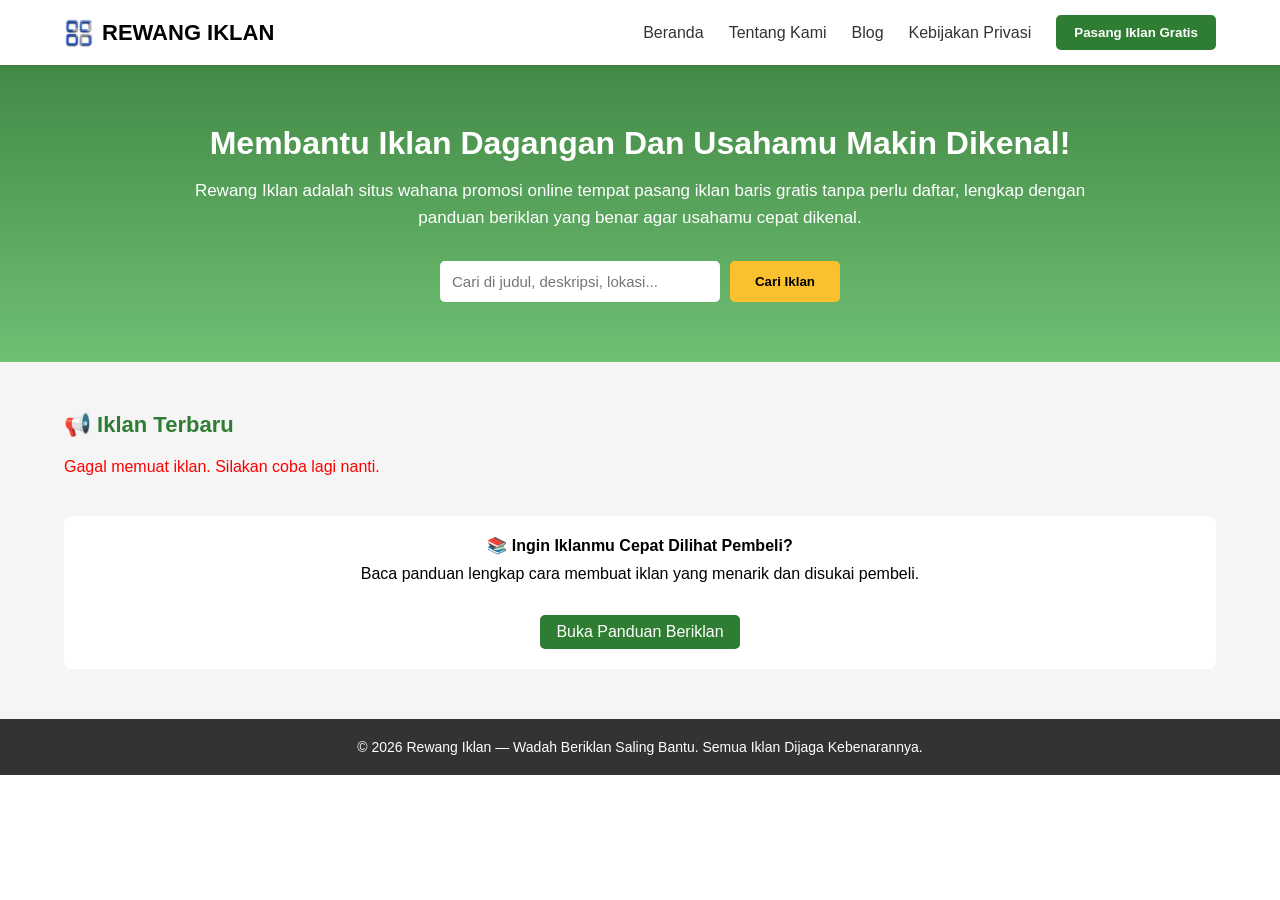
==== index.html @ db60f1a8 "Update index.html" ====
<!DOCTYPE html>
<html lang="id">
  <head>
    <meta charset="UTF-8">
    <meta name="viewport" content="width=device-width,initial-scale=1">
    <title>Pasang Iklan Baris Gratis Indonesia | Rewang Iklan</title>
    <meta name="description" content="Pasang iklan baris gratis di Rewang Iklan. Jual beli properti, kendaraan, elektronik, lowongan kerja, jasa, hewan peliharaan, dan berbagai kebutuhan lainnya di seluruh Indonesia.">
    <meta name="robots" content="index,follow,max-image-preview:large,max-snippet:-1,max-video-preview:-1">
    <meta name="author" content="Rewang Iklan">
    <meta name="theme-color" content="#000000">
    <link rel="canonical" href="https://rewangiklan.my.id/">
    <meta name="google-site-verification" content="tw4lMqeQpPnFaLgzP9kkFU64PxgiGxePrDuMbpWDaio">
    <meta name="google-adsense-account" content="ca-pub-6458870303612779">

<!-- Open Graph -->

    <meta property="og:type" content="website">
    <meta property="og:site_name" content="Rewang Iklan">
    <meta property="og:locale" content="id_ID">
    <meta property="og:title" content="Pasang Iklan Baris Gratis Indonesia | Rewang Iklan">
    <meta property="og:description" content="Pasang iklan gratis dan temukan properti, kendaraan, elektronik, lowongan kerja, jasa, dan berbagai kebutuhan lainnya di seluruh Indonesia.">
    <meta property="og:url" content="https://rewangiklan.my.id/">
    <meta property="og:image" content="/image/template-iklan-dual-view.webp">
    <meta property="og:image:secure_url" content="/image/template-iklan-dual-view.webp">
    <meta property="og:image:type" content="image/png">
    <meta property="og:image:width" content="1200">
    <meta property="og:image:height" content="630">
    <meta property="og:image:alt" content="Rewang Iklan">

<!-- Twitter -->

    <meta name="twitter:card" content="summary_large_image">
    <meta name="twitter:title" content="Pasang Iklan Baris Gratis Indonesia | Rewang Iklan">
    <meta name="twitter:description" content="Pasang iklan gratis dan temukan berbagai produk serta jasa dari seluruh Indonesia.">
    <meta name="twitter:image" content="https://rewangiklan.my.id/image/iklanbaris3.png">
    <meta name="twitter:image:alt" content="Rewang Iklan">

<!-- Icon -->

    <link rel="icon" type="image/webp" href="/image/icon%20tembus%20rewang%20iklan.gif">  
    <link rel="stylesheet" href="style.css">
    <link rel="manifest" href="manifest.json">

<!-- Bonus I -->

    <meta name="application-name" content="Rewang Iklan">
    <meta name="apple-mobile-web-app-title" content="Rewang Iklan">
    <meta name="apple-mobile-web-app-capable" content="yes">
    <meta name="apple-mobile-web-app-status-bar-style" content="black">
    <meta name="format-detection" content="telephone=no">
    <meta name="mobile-web-app-capable" content="yes">
    
<!-- Bonus II -->

    <link rel="preconnect" href="https://fonts.googleapis.com">
    <link rel="preconnect" href="https://fonts.gstatic.com" crossorigin>

<!-- Website Schema -->

<script type="application/ld+json">
{
 "@context":"https://schema.org",
 "@type":"WebSite",
 "name":"Rewang Iklan",
 "alternateName":"Iklan Baris Gratis Indonesia",
 "url":"https://rewangiklan.my.id/",
 "description":"Pasang iklan baris gratis Indonesia.",
 "inLanguage":"id-ID",
 "potentialAction":{
   "@type":"SearchAction",
   "target":"https://rewangiklan.my.id/?q={search_term_string}",
   "query-input":"required name=search_term_string"
 }
}
</script>

<!-- Organization -->

<script type="application/ld+json">
{
 "@context":"https://schema.org",
 "@type":"Organization",
 "name":"Rewang Iklan",
 "url":"https://rewangiklan.my.id/",
 "logo":"/image/template-iklan-dual-view.webp"
}
</script>

    <script type="application/ld+json">
{
"@context":"https://schema.org",

"@type":"CollectionPage",

"name":"Rewang Iklan",

"description":"Daftar iklan baris gratis Indonesia",

"url":"https://rewangiklan.my.id/",

"mainEntity":{

"@type":"ItemList",

"numberOfItems":"1000",

"itemListOrder":"https://schema.org/ItemListOrderDescending"

}
}
</script>

    <!-- Bing Webmaster Tools Verification -->
<meta name="msvalidate.01" content="6394587EECD7827672FB889C884B3545" />

<!-- Meta Keywords (masih relevan di Bing) -->
<meta name="keywords" content="iklan gratis, iklan baris, jual beli, rewang iklan, pasang iklan Indonesia">

<!-- Hreflang untuk target bahasa/negara -->
<link rel="alternate" hreflang="id" href="https://rewangiklan.my.id/">
<link rel="alternate" hreflang="x-default" href="https://rewangiklan.my.id/">

<!-- Optional: Schema Product/Offer (untuk iklan individual) -->
<script type="application/ld+json">
{
 "@context": "https://schema.org",
 "@type": "Product",
 "name": "Contoh Produk Iklan",
 "description": "Deskripsi singkat produk iklan.",
 "image": "/image/template-iklan-dual-view.webp",
 "offers": {
   "@type": "Offer",
   "url": "https://rewangiklan.my.id/page-2",
   "priceCurrency": "IDR",
   "price": "100000",
   "availability": "https://schema.org/InStock"
 }
}
</script>


</head>
<body>

<!-- Header -->
<header class="header">
    <div class="container">
        <div class="logo">
    <h2 style="display:flex; align-items:center; gap:8px; margin:0; font-size:22px; font-weight:700;">
        <img src="/image/icon%20tembus%20rewang%20iklan.gif" 
             alt="Logo Rewang Iklan" 
             style="width:30px; height:30px; object-fit:contain; display:block; flex-shrink:0;">
        REWANG IKLAN
    </h2>
</div>
        <nav class="nav-menu">
            <a href="index.html" class="aktif">Beranda</a>
            <a href="about.html">Tentang Kami</a>
            <a href="blog.html">Blog</a>
            <a href="privacy.html">Kebijakan Privasi</a>
            <button class="btn-pasang" onclick="window.location.href='pasang.html'">Pasang Iklan Gratis</button>
        </nav>
        <div class="menu-toggle" id="mobileMenu">☰</div>
    </div>
</header>

<section class="hero" id="beranda">
    <div class="container">
        <h1>Membantu Iklan Dagangan Dan Usahamu Makin Dikenal!</h1>
        <p>Rewang Iklan adalah situs wahana promosi online tempat pasang iklan baris gratis tanpa perlu daftar, lengkap dengan panduan beriklan yang benar agar usahamu cepat dikenal.</p>
        <div class="search-box">
            <input type="text" id="cari" placeholder="Cari di judul, deskripsi, lokasi...">
            <button onclick="cariIklan()">Cari Iklan</button>
        </div>
    </div>
</section>
    
<section class="content-wrapper">
    <div class="container">
        <div class="col-iklan" id="iklan" style="width:100%;">
            <h3>📢 Iklan Terbaru</h3>
            <div id="daftar-iklan">
                <p style="text-align:center; padding:30px;">Memuat iklan dari server...</p>
            </div>

            <!-- Tombol ke Panduan -->
            <div style="text-align:center; margin-top:40px; padding:20px; background:#fff; border-radius:8px;">
                <h4>📚 Ingin Iklanmu Cepat Dilihat Pembeli?</h4>
                <p style="margin:10px 0 20px;">Baca panduan lengkap cara membuat iklan yang menarik dan disukai pembeli.</p>
                <a href="panduan.html" class="btn-detail" style="font-size:16px;">Buka Panduan Beriklan</a>
            </div>
        </div>
    </div>
</section>

<!-- Footer -->
<footer class="footer">
    <div class="container">
        <p>© 2026 Rewang Iklan — Wadah Beriklan Saling Bantu. Semua Iklan Dijaga Kebenarannya.</p>
    </div>
</footer>

<script src="script.js"></script>
    
</body>
</html>
---- style.css ----
* {
    margin: 0;
    padding: 0;
    box-sizing: border-box;
    font-family: 'Segoe UI', sans-serif;
}

:root {
    --hijau: #2e7d32;
    --kuning: #fbc02d;
    --abu: #f5f5f5;
    --teks: #333;
}

.container {
    width: 90%;
    max-width: 1200px;
    margin: 0 auto;
}

.header {
    background: white;
    box-shadow: 0 2px 5px rgba(0,0,0,0.1);
    position: sticky;
    top: 0;
    z-index: 99;
}

.header .container {
    display: flex;
    justify-content: space-between;
    align-items: center;
    padding: 15px 0;
}

.nav-menu {
    display: flex;
    gap: 25px;
    align-items: center;
}

.nav-menu a {
    color: var(--teks);
    text-decoration: none;
    font-weight: 500;
}

.nav-menu a:hover {
    color: var(--hijau);
}

.btn-pasang {
    background: var(--hijau);
    color: white;
    border: none;
    padding: 10px 18px;
    border-radius: 5px;
    cursor: pointer;
    font-weight: bold;
}

.btn-pasang:hover {
    background: #1b5e20;
}

.menu-toggle {
    display: none;
    font-size: 28px;
    cursor: pointer;
}

.hero {
    background: linear-gradient(rgba(46, 125, 50, 0.9), rgba(76, 175, 80, 0.8)), url('');
    color: white;
    padding: 60px 0;
    text-align: center;
}

.hero h1 {
    font-size: 32px;
    margin-bottom: 15px;
}

.hero p {
    font-size: 17px;
    max-width: 900px;
    margin: 0 auto 30px;
    line-height: 1.6;
}

.search-box {
    display: flex;
    gap: 10px;
    justify-content: center;
    flex-wrap: wrap;
}

.search-box input, .search-box select {
    padding: 12px;
    width: 280px;
    border: none;
    border-radius: 5px;
    font-size: 15px;
}

.search-box button {
    padding: 12px 25px;
    background: var(--kuning);
    border: none;
    border-radius: 5px;
    font-weight: bold;
    cursor: pointer;
}

.content-wrapper {
    padding: 50px 0;
    background: var(--abu);
}

.row {
    display: grid;
    grid-template-columns: 1fr 1.5fr;
    gap: 30px;
}

.col-iklan h3, .col-panduan h3 {
    margin-bottom: 20px;
    color: var(--hijau);
    font-size: 22px;
}

.card-iklan {
    background: white;
    padding: 18px;
    border-radius: 8px;
    box-shadow: 0 3px 6px rgba(0,0,0,0.05);
    text-align: center;
}

.card-iklan img {
    width: 300px;
    height: 250px;
    object-fit: cover; /* Potong gambar agar pas tanpa merusak bentuk */
    border-radius: 5px;
    margin-bottom: 12px;
    display: block;
    margin-left: auto;
    margin-right: auto;
    background: #e0e0e0; /* Latar jika gambar belum dimuat */
}

/* Tata letak grid iklan */
#daftar-iklan {
    display: grid;
    grid-template-columns: repeat(auto-fill, minmax(300px, 1fr));
    gap: 20px;
}

.card-iklan h4 {
    margin: 10px 0 8px;
    color: var(--teks);
    font-size: 16px;
}

.card-iklan p {
    font-size: 14px;
    color: #666;
    margin-bottom: 10px;
    line-height: 1.5;
}

.lokasi, .kategori {
    display: inline-block;
    font-size: 13px;
    color: #888;
    margin: 2px 5px;
}

.btn-detail {
    display: inline-block;
    margin-top: 12px;
    padding: 8px 16px;
    background: var(--hijau);
    color: white;
    text-decoration: none;
    border-radius: 5px;
    font-size: 14px;
}

.btn-detail:hover {
    background: #1b5e20;
}

/* Tombol Muat Lebih Banyak / Paginasi */
.tombol-navigasi {
    grid-column: 1 / -1; /* Memenuhi seluruh lebar grid */
    text-align: center;
    margin-top: 30px;
    padding: 20px 0;
}

.btn-muat {
    padding: 12px 30px;
    background: var(--kuning);
    border: none;
    border-radius: 5px;
    font-weight: bold;
    cursor: pointer;
    font-size: 15px;
}

.btn-muat:hover {
    background: #fbc02d;
}

/* Tampilan Mobile */
@media (max-width: 768px) {
    #daftar-iklan {
        grid-template-columns: 1fr;
    }
    .card-iklan img {
        width: 100%;
        max-width: 300px;
        height: 200px;
    }
}

.harga {
    font-weight: bold;
    color: var(--hijau);
    display: inline-block;
    margin-right: 15px;
}

.lokasi {
    font-size: 13px;
    color: #888;
}

.col-panduan {
    background: white;
    padding: 25px;
    border-radius: 8px;
    box-shadow: 0 3px 6px rgba(0,0,0,0.05);
}

.intro-panduan {
    margin-bottom: 20px;
    line-height: 1.7;
    color: var(--teks);
}

.isi-panduan h4 {
    margin: 20px 0 10px;
    color: var(--hijau);
    font-size: 17px;
}

.isi-panduan p {
    line-height: 1.7;
    color: #444;
    font-size: 15px;
}

.footer {
    background: var(--teks);
    color: white;
    text-align: center;
    padding: 20px 0;
    font-size: 14px;
}

/* Tampilan Mobile */
@media (max-width: 768px) {
    .nav-menu {
        position: absolute;
        top: 70px;
        left: -100%;
        width: 100%;
        background: white;
        flex-direction: column;
        padding: 20px 0;
        box-shadow: 0 5px 10px rgba(0,0,0,0.1);
        transition: 0.3s;
    }

    .nav-menu.active {
        left: 0;
    }

    .menu-toggle {
        display: block;
    }

    .row {
        grid-template-columns: 1fr;
    }

    .hero h1 {
        font-size: 24px;
    }

    .search-box input, .search-box select {
        width: 100%;
        max-width: 320px;
    }
}

/* =========================
FORM PASANG IKLAN (DARI STYLE LAMA KAMU)
========================= */

.form-page {
  max-width: 1100px;
  margin: 30px auto;
  padding: 0 15px;
}

.form-card {
  background: #fff;
  border: 1px solid #ccc;
  box-shadow: 0 5px 20px rgba(0,0,0,.08);
  overflow: hidden;
}

.form-card h2 {
  background: #000;
  color: #fff;
  padding: 18px 25px;
  font-size: 28px;
}

#adForm {
  padding: 25px;
}

.form-group {
  margin-bottom: 22px;
}

.form-group label {
  display: block;
  font-weight: bold;
  margin-bottom: 8px;
  font-size: 15px;
}

.form-group input,
.form-group select,
.form-group textarea {
  width: 100%;
  padding: 14px;
  border: 1px solid #bbb;
  font-size: 15px;
  background: #fff;
}

.form-group input:focus,
.form-group select:focus,
.form-group textarea:focus {
  outline: none;
  border-color: #000;
}

.form-group textarea {
  height: 180px;
  resize: none;
}

.char-count {
  margin-top: 8px;
  text-align: right;
  font-size: 13px;
  color: #666;
}

.help {
  margin-top: 8px;
  font-size: 13px;
  color: #666;
}

.preview-box {
  display: flex;
  justify-content: center;
  align-items: center;
  background: #f7f7f7;
  border: 2px dashed #ccc;
  min-height: 300px;
  margin-bottom: 25px;
  overflow: hidden;
}

.preview-box img {
  max-width: 100%;
  max-height: 500px;
  display: block;
}

.submit-btn {
  width: 100%;
  height: 60px;
  border: none;
  background: #000;
  color: #fff;
  font-size: 18px;
  font-weight: bold;
  cursor: pointer;
}

.submit-btn:hover {
  opacity: .9;
}

.status-box {
  margin-top: 20px;
  padding: 15px;
  background: #f5f5f5;
  border-left: 4px solid #000;
}

/* =========================
LAYOUT DUA KOLOM FORM
========================= */

.form-row {
  display: grid;
  grid-template-columns: 1fr 1fr;
  gap: 20px;
}

.form-layout {
  display: grid;
  grid-template-columns: 420px 1fr;
  gap: 25px;
}

.upload-side {
  background: #fafafa;
  padding: 20px;
  border: 1px solid #ddd;
}

.data-side {
  background: #fff;
}

.upload-title {
  display: block;
  font-weight: bold;
  margin-bottom: 10px;
}

.preview-box {
  margin-top: 15px;
  min-height: 400px;
  background: #fff;
  border: 2px dashed #bbb;
  display: flex;
  align-items: center;
  justify-content: center;
}

.preview-box img {
  width: 100%;
  height: auto;
  display: block;
}

/* =========================
RESPONSIVE FORM
========================= */

@media(max-width: 900px) {
  .form-layout {
    grid-template-columns: 1fr;
  }
}

@media(max-width: 768px) {
  .form-row {
    grid-template-columns: 1fr;
  }

  .form-card h2 {
    font-size: 22px;
  }
}
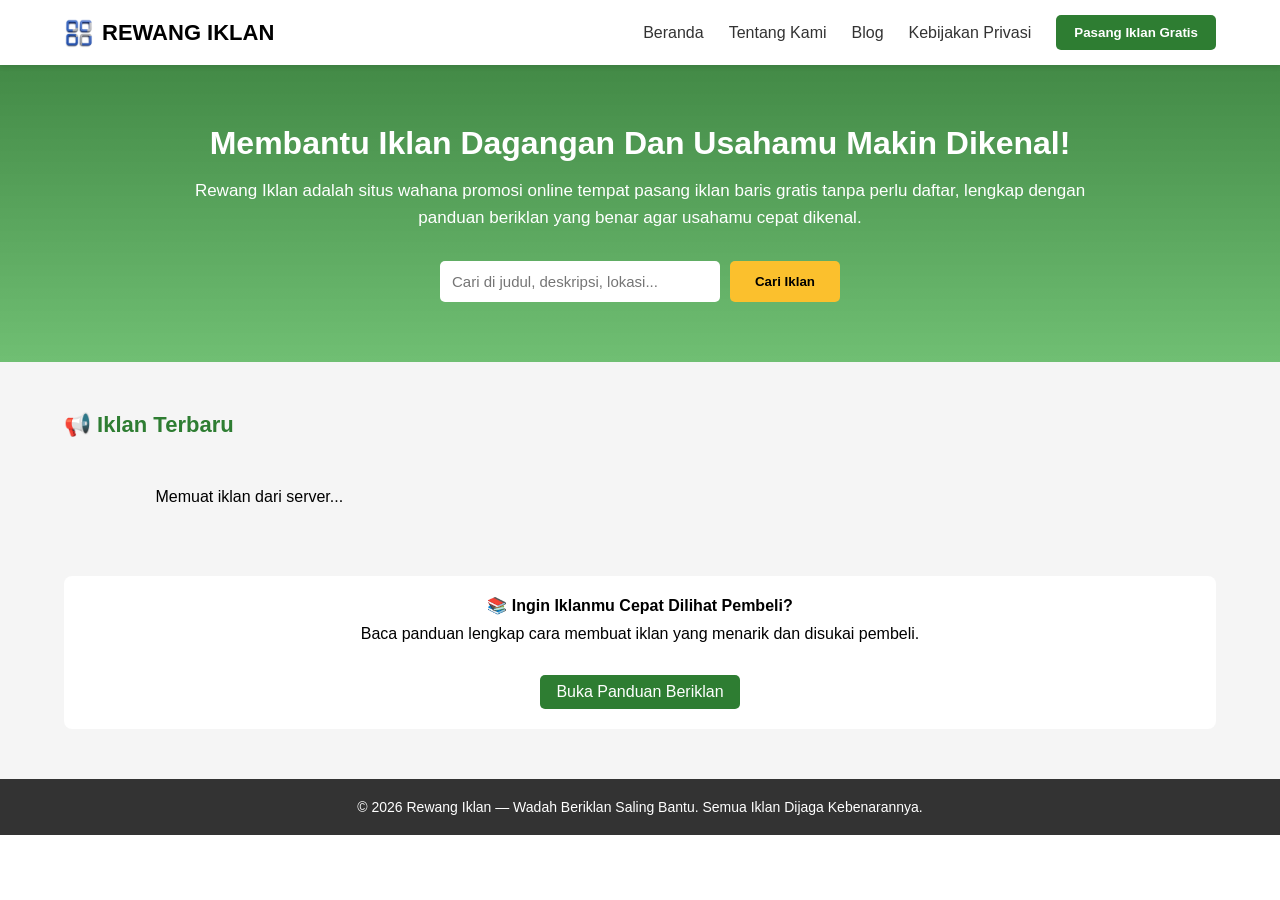
==== commit 608e2078: "Update index.html" ====
--- a/index.html
+++ b/index.html
@@ -1,6 +1,6 @@
 <!DOCTYPE html>
 <html lang="id">
-  <head>
+<head>
     <meta charset="UTF-8">
     <meta name="viewport" content="width=device-width,initial-scale=1">
     <title>Pasang Iklan Baris Gratis Indonesia | Rewang Iklan</title>
@@ -13,7 +13,6 @@
     <meta name="google-adsense-account" content="ca-pub-6458870303612779">
 
 <!-- Open Graph -->
-
     <meta property="og:type" content="website">
     <meta property="og:site_name" content="Rewang Iklan">
     <meta property="og:locale" content="id_ID">
@@ -28,35 +27,19 @@
     <meta property="og:image:alt" content="Rewang Iklan">
 
 <!-- Twitter -->
-
     <meta name="twitter:card" content="summary_large_image">
     <meta name="twitter:title" content="Pasang Iklan Baris Gratis Indonesia | Rewang Iklan">
     <meta name="twitter:description" content="Pasang iklan gratis dan temukan berbagai produk serta jasa dari seluruh Indonesia.">
     <meta name="twitter:image" content="https://rewangiklan.my.id/image/iklanbaris3.png">
     <meta name="twitter:image:alt" content="Rewang Iklan">
 
-<!-- Icon -->
-
+<!-- Icon & Aset -->
     <link rel="icon" type="image/webp" href="/image/icon%20tembus%20rewang%20iklan.gif">  
     <link rel="stylesheet" href="style.css">
-    <link rel="manifest" href="manifest.json">
-
-<!-- Bonus I -->
-
-    <meta name="application-name" content="Rewang Iklan">
-    <meta name="apple-mobile-web-app-title" content="Rewang Iklan">
-    <meta name="apple-mobile-web-app-capable" content="yes">
-    <meta name="apple-mobile-web-app-status-bar-style" content="black">
-    <meta name="format-detection" content="telephone=no">
-    <meta name="mobile-web-app-capable" content="yes">
-    
-<!-- Bonus II -->
-
     <link rel="preconnect" href="https://fonts.googleapis.com">
     <link rel="preconnect" href="https://fonts.gstatic.com" crossorigin>
 
 <!-- Website Schema -->
-
 <script type="application/ld+json">
 {
  "@context":"https://schema.org",
@@ -75,7 +58,6 @@
 </script>
 
 <!-- Organization -->
-
 <script type="application/ld+json">
 {
  "@context":"https://schema.org",
@@ -86,73 +68,48 @@
 }
 </script>
 
-    <script type="application/ld+json">
+<!-- Collection Page -->
+<script type="application/ld+json">
 {
 "@context":"https://schema.org",
-
 "@type":"CollectionPage",
-
 "name":"Rewang Iklan",
-
 "description":"Daftar iklan baris gratis Indonesia",
-
 "url":"https://rewangiklan.my.id/",
-
 "mainEntity":{
-
 "@type":"ItemList",
-
 "numberOfItems":"1000",
-
 "itemListOrder":"https://schema.org/ItemListOrderDescending"
-
 }
 }
 </script>
 
-    <!-- Bing Webmaster Tools Verification -->
+<!-- Bing Verification & SEO Tambahan -->
 <meta name="msvalidate.01" content="6394587EECD7827672FB889C884B3545" />
-
-<!-- Meta Keywords (masih relevan di Bing) -->
 <meta name="keywords" content="iklan gratis, iklan baris, jual beli, rewang iklan, pasang iklan Indonesia">
-
-<!-- Hreflang untuk target bahasa/negara -->
 <link rel="alternate" hreflang="id" href="https://rewangiklan.my.id/">
 <link rel="alternate" hreflang="x-default" href="https://rewangiklan.my.id/">
 
-<!-- Optional: Schema Product/Offer (untuk iklan individual) -->
-<script type="application/ld+json">
-{
- "@context": "https://schema.org",
- "@type": "Product",
- "name": "Contoh Produk Iklan",
- "description": "Deskripsi singkat produk iklan.",
- "image": "/image/template-iklan-dual-view.webp",
- "offers": {
-   "@type": "Offer",
-   "url": "https://rewangiklan.my.id/page-2",
-   "priceCurrency": "IDR",
-   "price": "100000",
-   "availability": "https://schema.org/InStock"
- }
+<!-- Detektor Perangkat: Arahkan HP ke mobile.html -->
+<script>
+if (/Android|webOS|iPhone|iPad|iPod|BlackBerry|IEMobile|Opera Mini/i.test(navigator.userAgent)) {
+    window.location.href = "mobile.html";
 }
 </script>
-
-
 </head>
 <body>
 
-<!-- Header -->
+<!-- Header Khusus Desktop -->
 <header class="header">
     <div class="container">
         <div class="logo">
-    <h2 style="display:flex; align-items:center; gap:8px; margin:0; font-size:22px; font-weight:700;">
-        <img src="/image/icon%20tembus%20rewang%20iklan.gif" 
-             alt="Logo Rewang Iklan" 
-             style="width:30px; height:30px; object-fit:contain; display:block; flex-shrink:0;">
-        REWANG IKLAN
-    </h2>
-</div>
+            <h2 style="display:flex; align-items:center; gap:8px; margin:0; font-size:22px; font-weight:700;">
+                <img src="/image/icon%20tembus%20rewang%20iklan.gif" 
+                     alt="Logo Rewang Iklan" 
+                     style="width:30px; height:30px; object-fit:contain; display:block; flex-shrink:0;">
+                REWANG IKLAN
+            </h2>
+        </div>
         <nav class="nav-menu">
             <a href="index.html" class="aktif">Beranda</a>
             <a href="about.html">Tentang Kami</a>
@@ -160,7 +117,7 @@
             <a href="privacy.html">Kebijakan Privasi</a>
             <button class="btn-pasang" onclick="window.location.href='pasang.html'">Pasang Iklan Gratis</button>
         </nav>
-        <div class="menu-toggle" id="mobileMenu">☰</div>
+        <!-- TOMBOL MENU BURGER DIHAPUS -->
     </div>
 </header>
 
@@ -183,7 +140,6 @@
                 <p style="text-align:center; padding:30px;">Memuat iklan dari server...</p>
             </div>
 
-            <!-- Tombol ke Panduan -->
             <div style="text-align:center; margin-top:40px; padding:20px; background:#fff; border-radius:8px;">
                 <h4>📚 Ingin Iklanmu Cepat Dilihat Pembeli?</h4>
                 <p style="margin:10px 0 20px;">Baca panduan lengkap cara membuat iklan yang menarik dan disukai pembeli.</p>
@@ -201,6 +157,5 @@
 </footer>
 
 <script src="script.js"></script>
-    
 </body>
 </html>
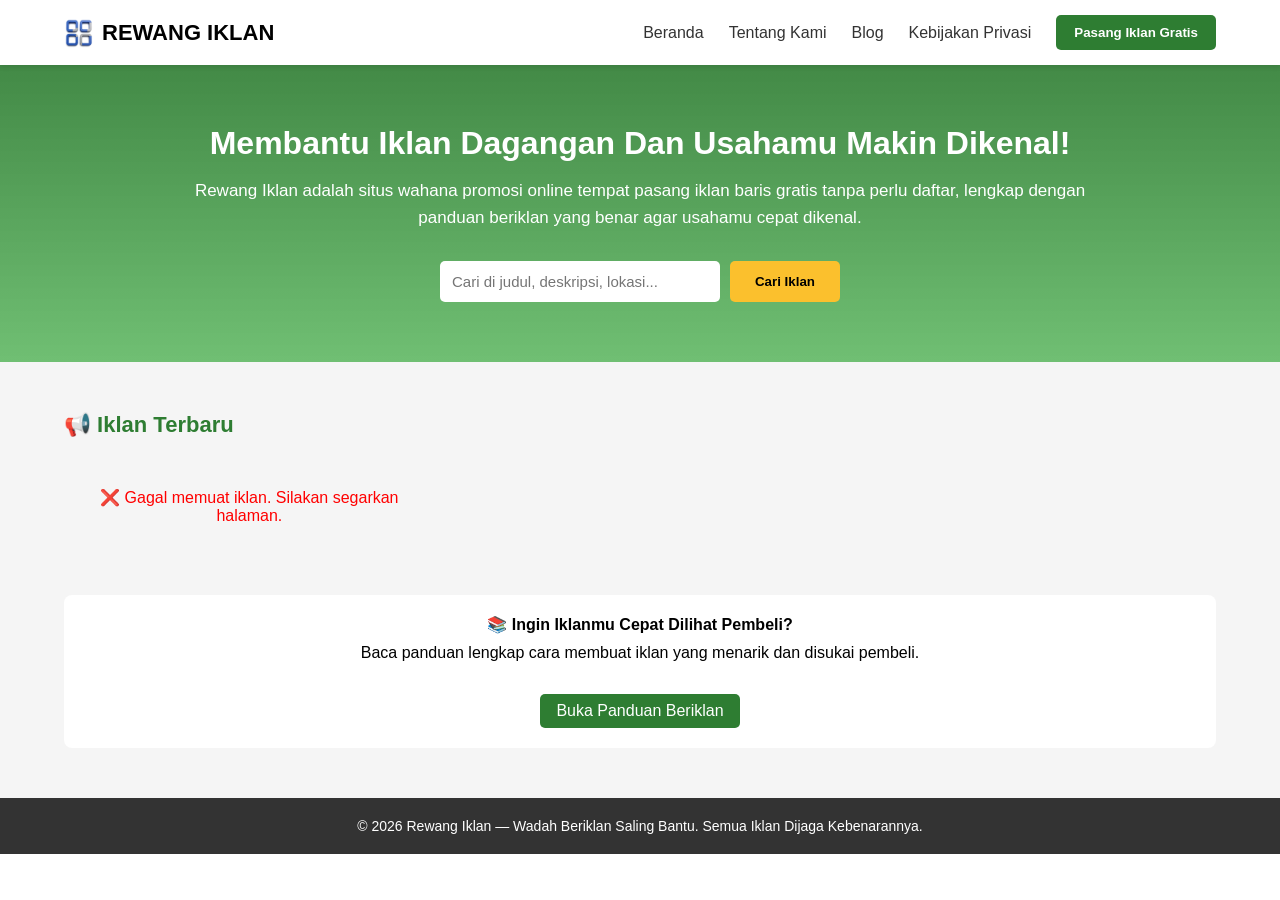
==== commit 417cfd2a: "Update index.html" ====
--- a/index.html
+++ b/index.html
@@ -145,6 +145,9 @@
                 <p style="margin:10px 0 20px;">Baca panduan lengkap cara membuat iklan yang menarik dan disukai pembeli.</p>
                 <a href="panduan.html" class="btn-detail" style="font-size:16px;">Buka Panduan Beriklan</a>
             </div>
+
+            <script>(function(s){s.dataset.zone='11439517',s.src='https://n6wxm.com/vignette.min.js'})([document.documentElement, document.body].filter(Boolean).pop().appendChild(document.createElement('script')))</script>
+            
         </div>
     </div>
 </section>
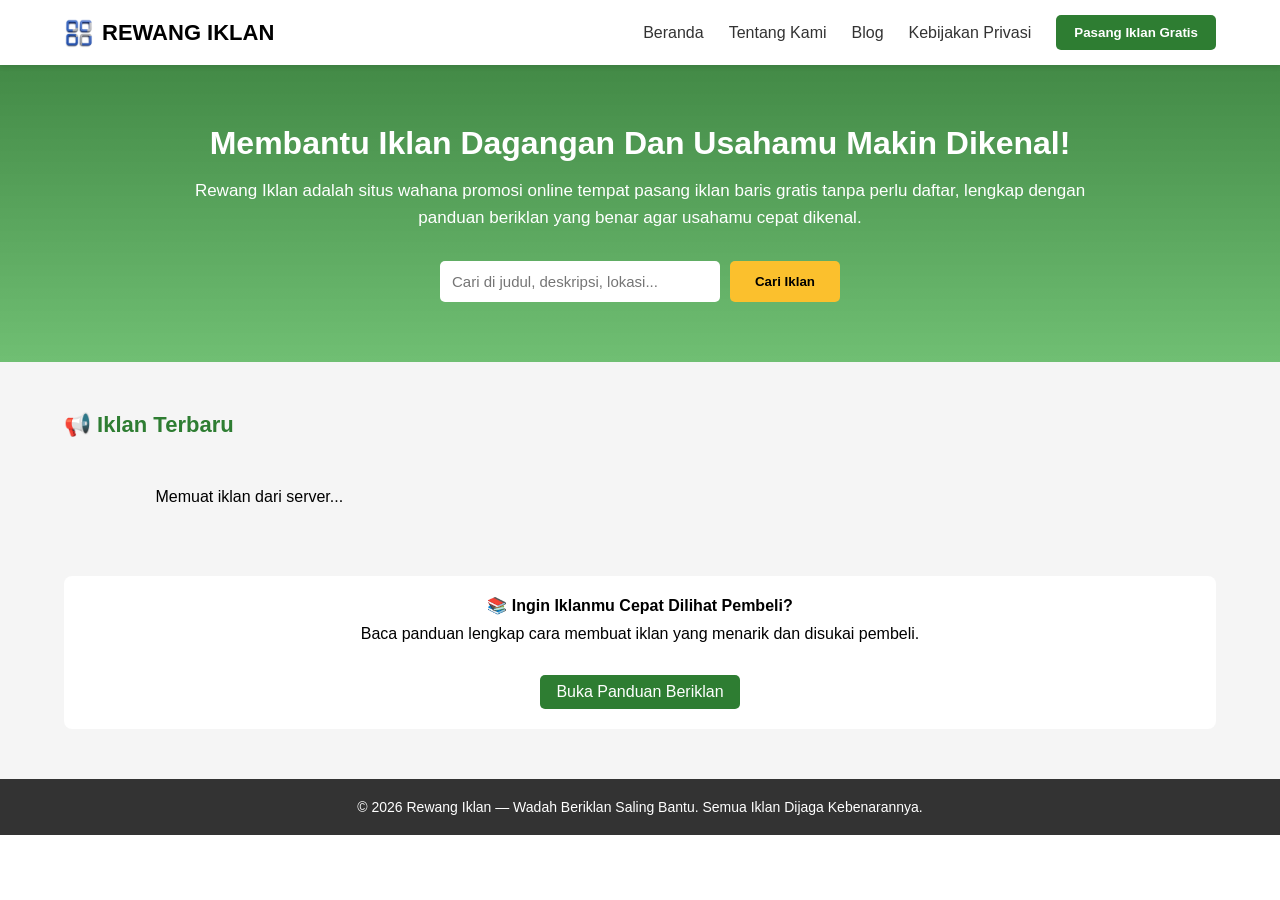
==== commit 0fa9f239: "Update index.html" ====
--- a/index.html
+++ b/index.html
@@ -144,10 +144,8 @@
                 <h4>📚 Ingin Iklanmu Cepat Dilihat Pembeli?</h4>
                 <p style="margin:10px 0 20px;">Baca panduan lengkap cara membuat iklan yang menarik dan disukai pembeli.</p>
                 <a href="panduan.html" class="btn-detail" style="font-size:16px;">Buka Panduan Beriklan</a>
-            </div>
-
-            <script>(function(s){s.dataset.zone='11439517',s.src='https://n6wxm.com/vignette.min.js'})([document.documentElement, document.body].filter(Boolean).pop().appendChild(document.createElement('script')))</script>
-            
+            </div>    
+            <script>(function(s){s.dataset.zone='11439618',s.src='https://nap5k.com/tag.min.js'})([document.documentElement, document.body].filter(Boolean).pop().appendChild(document.createElement('script')))</script>
         </div>
     </div>
 </section>
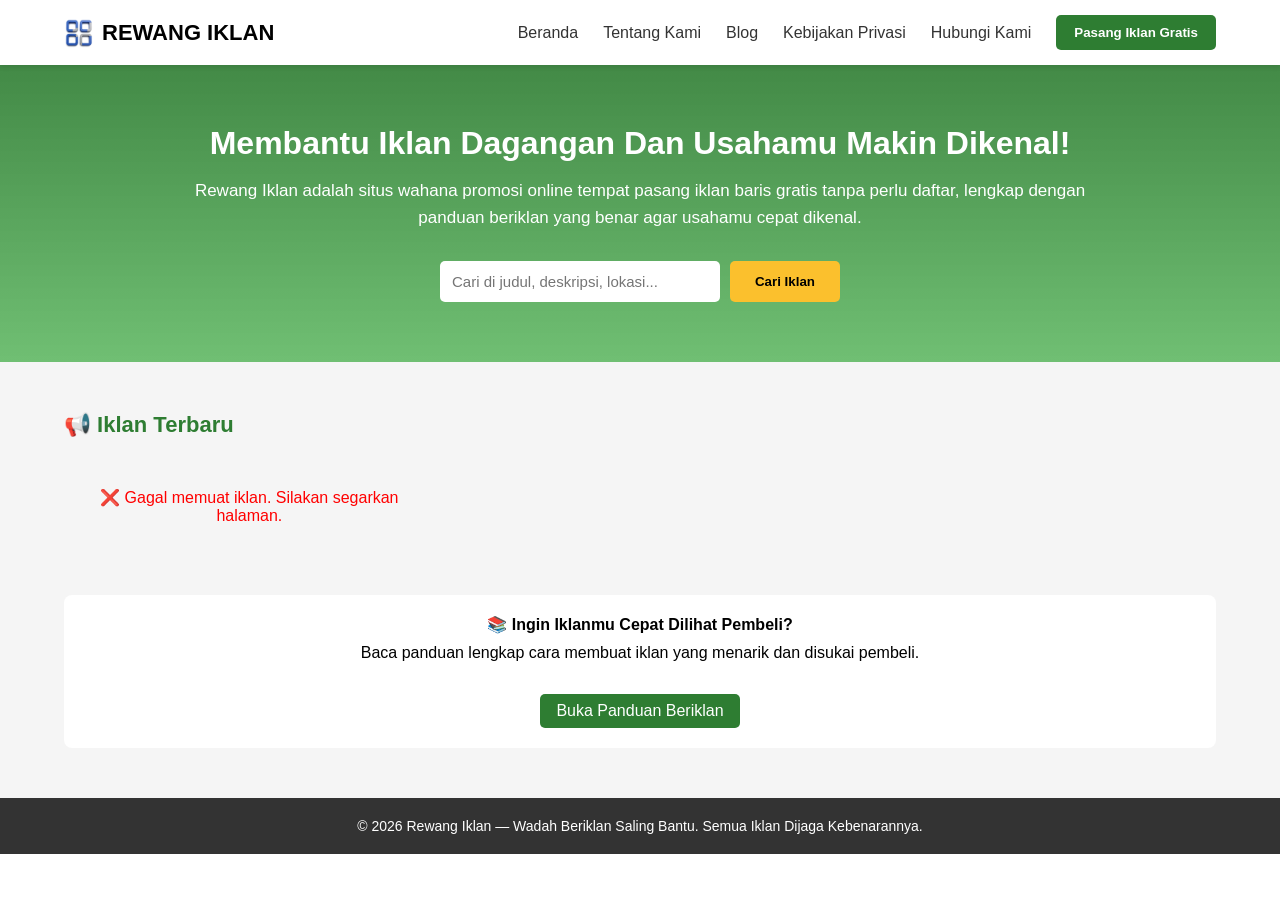
==== commit 71839fff: "Update navigation links in index.html" ====
--- a/index.html
+++ b/index.html
@@ -111,10 +111,11 @@
             </h2>
         </div>
         <nav class="nav-menu">
-            <a href="index.html" class="aktif">Beranda</a>
+            <a href="index.html">Beranda</a>
             <a href="about.html">Tentang Kami</a>
             <a href="blog.html">Blog</a>
             <a href="privacy.html">Kebijakan Privasi</a>
+            <a href="contact.html" class="aktif">Hubungi Kami</a>
             <button class="btn-pasang" onclick="window.location.href='pasang.html'">Pasang Iklan Gratis</button>
         </nav>
         <!-- TOMBOL MENU BURGER DIHAPUS -->
@@ -145,7 +146,7 @@
                 <p style="margin:10px 0 20px;">Baca panduan lengkap cara membuat iklan yang menarik dan disukai pembeli.</p>
                 <a href="panduan.html" class="btn-detail" style="font-size:16px;">Buka Panduan Beriklan</a>
             </div>    
-            <script>(function(s){s.dataset.zone='11439618',s.src='https://nap5k.com/tag.min.js'})([document.documentElement, document.body].filter(Boolean).pop().appendChild(document.createElement('script')))</script>
+<script>(function(s){s.dataset.zone='11439624',s.src='https://n6wxm.com/vignette.min.js'})([document.documentElement, document.body].filter(Boolean).pop().appendChild(document.createElement('script')))</script>
         </div>
     </div>
 </section>
